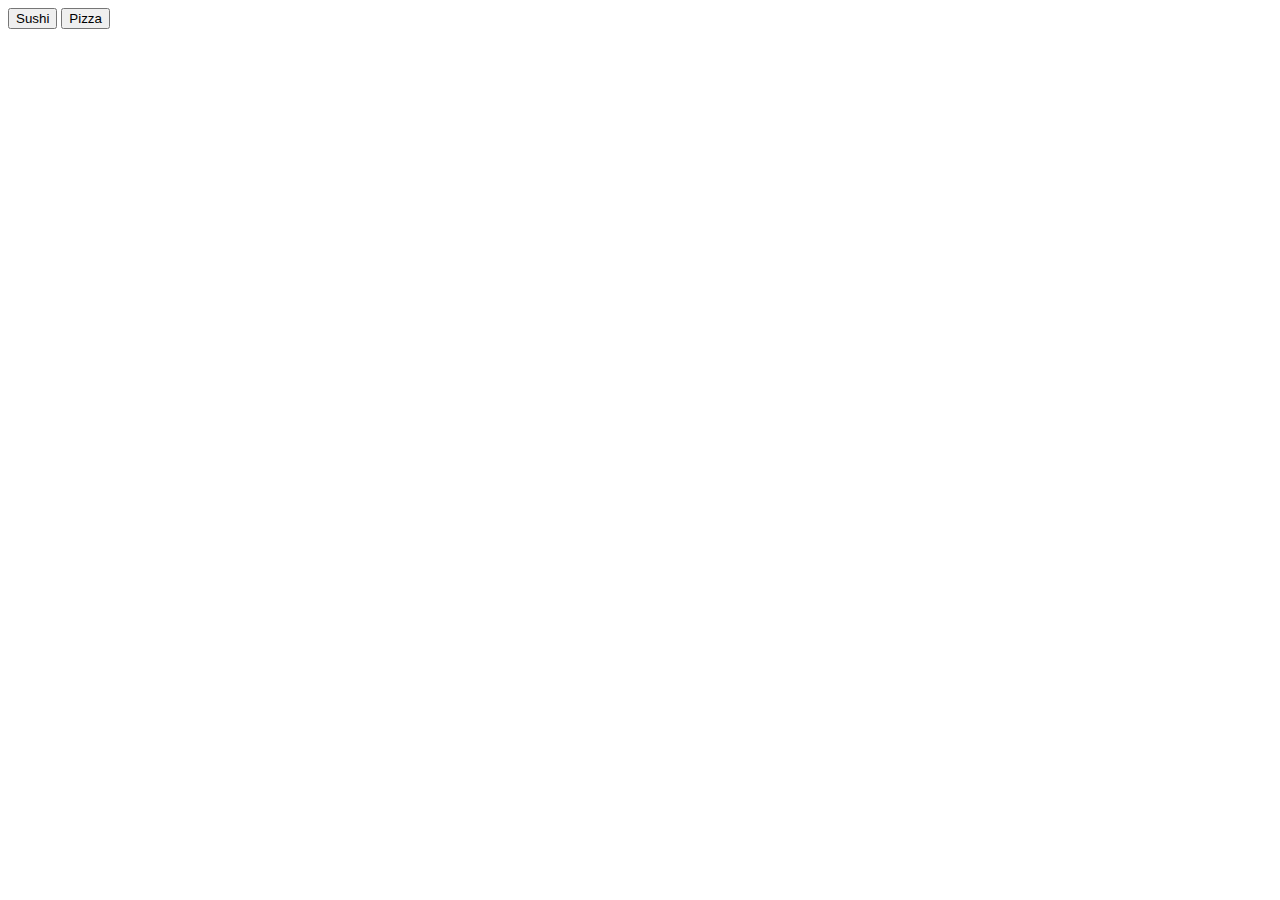
==== Buttons/index.html @ 24326e92 "initial commit" ====
<!DOCTYPE html>
<html lang="en">
<head>
    <meta charset="UTF-8">
    <meta http-equiv="X-UA-Compatible" content="IE=edge">
    <meta name="viewport" content="width=device-width, initial-scale=1.0">
    <script src="script.js"></script>
    <title>Button Clicked</title>
</head>
<body>
    <div>
        <a id="sushi-anchor"><button onclick="addRestaurants('sushi')" id="sushi">Sushi</button></a>
        <a id="pizza-anchor"><button onclick="addRestaurants('pizza')" id="Pizza">Pizza</button></a>
        <section onclick="" id="list-restaurants">

        </section>
      </div>      
</body>
</html>
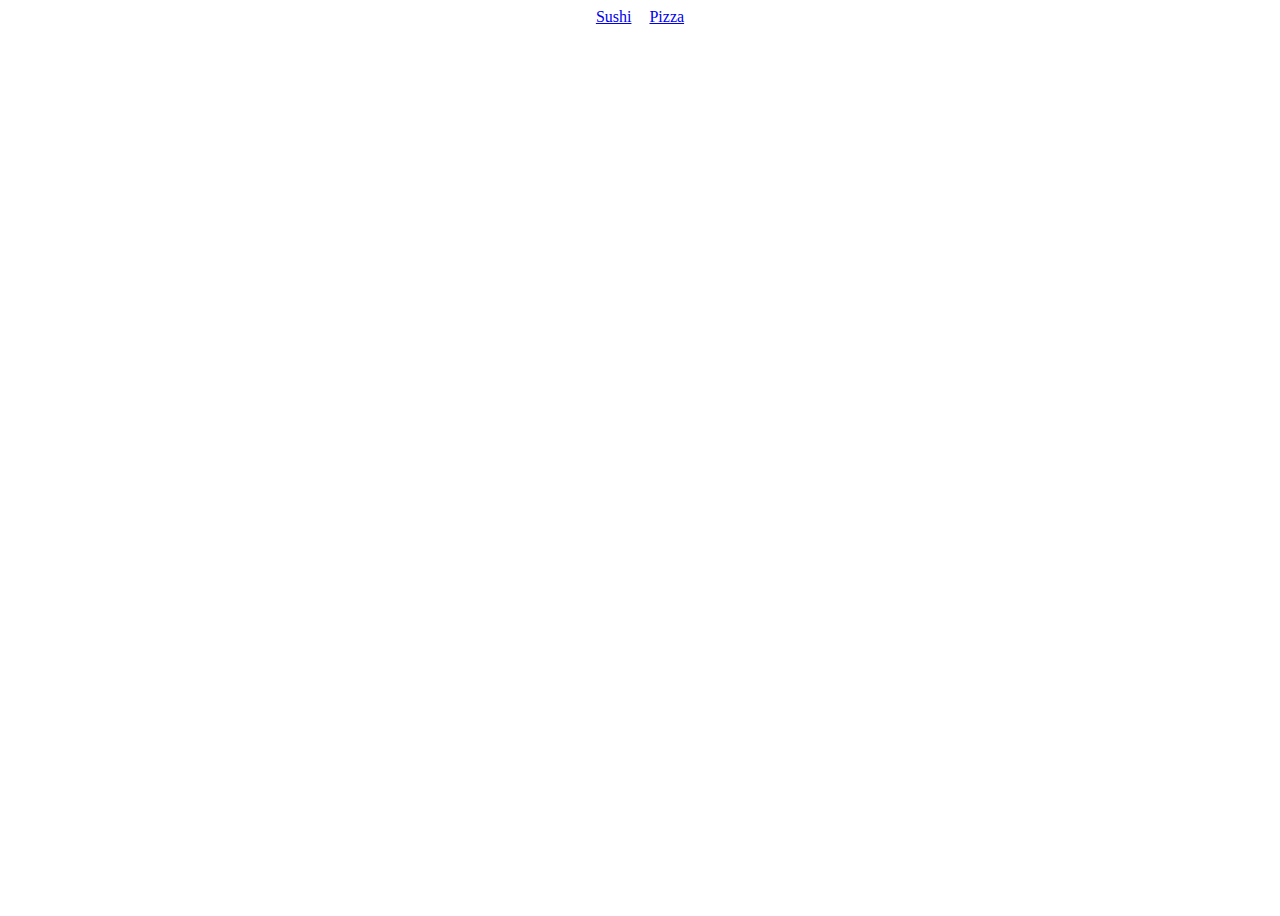
==== commit 3b68e1a5: "Started the roject Butons" ====
--- a/Buttons/index.html
+++ b/Buttons/index.html
@@ -5,15 +5,13 @@
     <meta http-equiv="X-UA-Compatible" content="IE=edge">
     <meta name="viewport" content="width=device-width, initial-scale=1.0">
     <script src="script.js"></script>
+    <link rel="stylesheet" href="style.css">
     <title>Button Clicked</title>
 </head>
 <body>
-    <div>
-        <a id="sushi-anchor"><button onclick="addRestaurants('sushi')" id="sushi">Sushi</button></a>
-        <a id="pizza-anchor"><button onclick="addRestaurants('pizza')" id="Pizza">Pizza</button></a>
-        <section onclick="" id="list-restaurants">
-
-        </section>
-      </div>      
+    <div class="categories-menu">
+        <a class="diactive" href="category.html?category=sushi" id="sushi-anchor">Sushi</a>
+        <a class="diactive" href="category.html?category=pizza" id="pizza-anchor">Pizza</a>
+    </div>      
 </body>
 </html>--- a/Buttons/style.css
+++ b/Buttons/style.css
@@ -0,0 +1,28 @@
+body {
+    display: flex;
+    justify-content: center;
+    height: 100vh;
+}
+
+p {
+    font-size: 2rem;
+}
+ 
+a {
+    padding: 7px;
+    border: none;
+    border-radius: 4px;
+    cursor: pointer;
+}
+
+button.blue {
+    background-color: #3498db;
+}
+
+button.green {
+    background-color: #2ecc71;
+}
+
+button.orange {
+    background-color: orangered;
+}